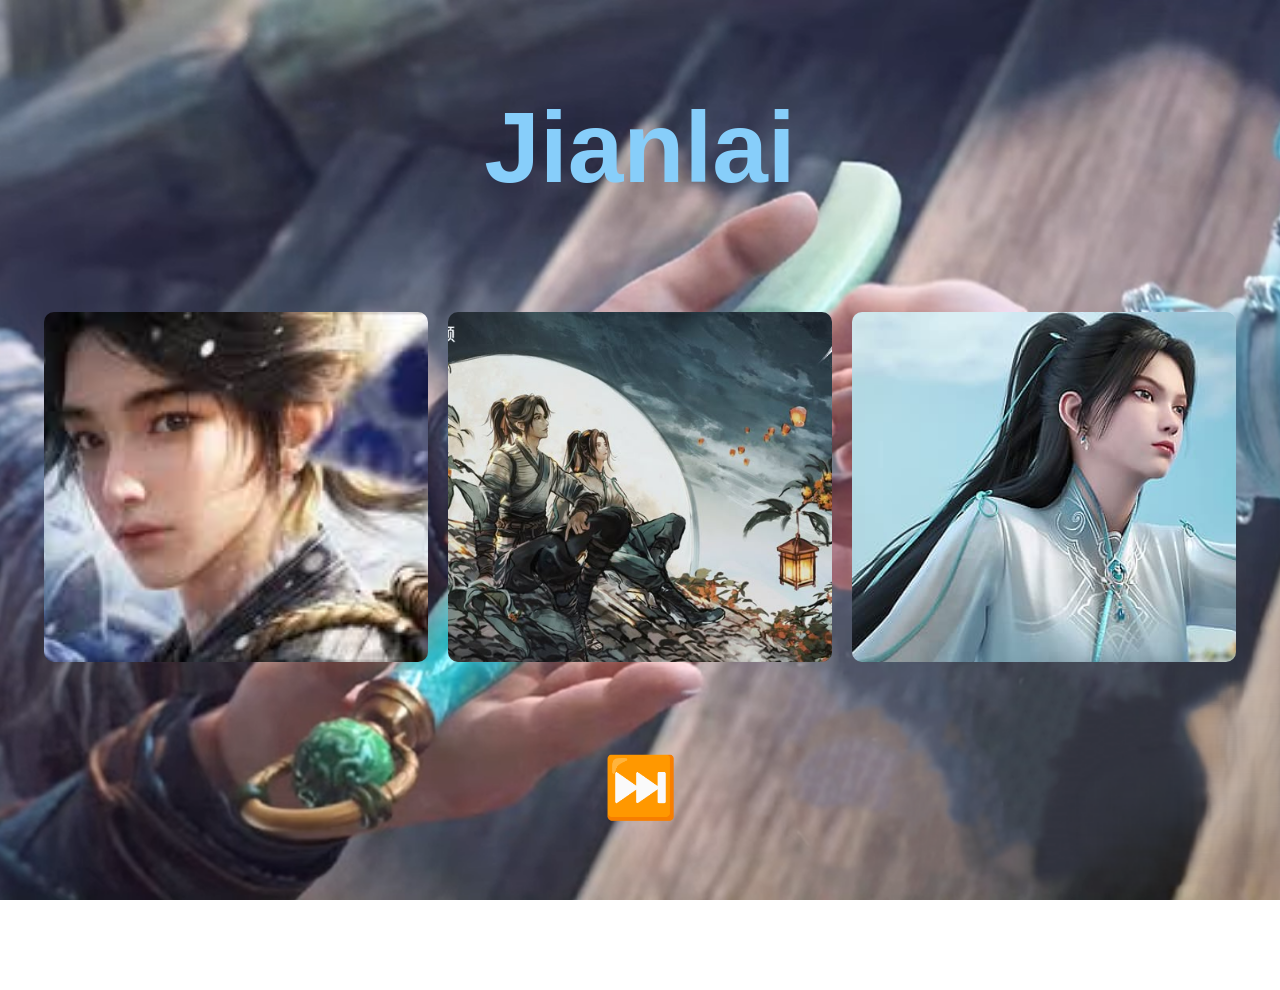
==== index.html @ 7b6633e1 "rename html files" ====
<!DOCTYPE html>
<html>
<head>
    <title> Jianlai</title>
    <link rel="stylesheet" href="style-JL.css">
</head>
<body> 
    <h1> Jianlai</h1>
<div class="img-container"> 
    <img src="chenpingan01.jpg" class="img-chen">
    <img src="jianlai01.jpg" class="img-jian">
    <img src="Ningyao01.jpg" class="img-Ning">  
</div>
 
<div class="btn-container"> 
    <a href ="page2.html" class="btn"> ⏭️</a>

</div>
    
</body>

</html>
---- style-JL.css ----
body {
  background-image: url("jianlai03.png");
  background-size: cover;           
  background-position: center;      
  background-repeat: no-repeat;     
  background-attachment: fixed;     
  min-height: 100vh;
  margin: 0;                        
  padding: 0;                       
}

.img-container {
  display: flex;
  gap: 20px;
  justify-content: center;
  padding: 40px;     
}

.img-chen {
  width: 32%;        
  height: 350px;
  object-fit: cover;
  border-radius: 10px;
}

.img-jian {
  width: 32%;
  height: 350px;
  object-fit: cover;
  border-radius: 10px;
}

.img-Ning {
  width: 32%;
  height: 350px;
  object-fit: cover;
  border-radius: 10px;
}

.img-container img:hover {
  transform: scale(1.05);
  transition: transform 0.3s;
}


h1 {
  text-align: center;
  color: lightskyblue;
  font-family: 'Arial', sans-serif;
  margin-top: 90px;
  font-size: 100px;
}
h1:hover {
    color: white;
    transition: color 0.3s;
}

.btn-container {
  text-align: center;
  margin: 50px;     
}

.btn {
  transition: all 0.3s;
  font-size: 60px;
  outline: none;
  box-shadow: none;
  text-decoration: none;          
  display: inline-block;          
  -webkit-tap-highlight-color: transparent;  
  color: white;                   
  background-color: transparent; 
  border: none;                   
  cursor: pointer;                
}

.btn:focus {
  outline: none;
  box-shadow: none;
}

.btn:visited {
  color: white;    
}

.btn:hover {
  box-shadow: 0 0 20px white;
  transform: scale(1.1);
}
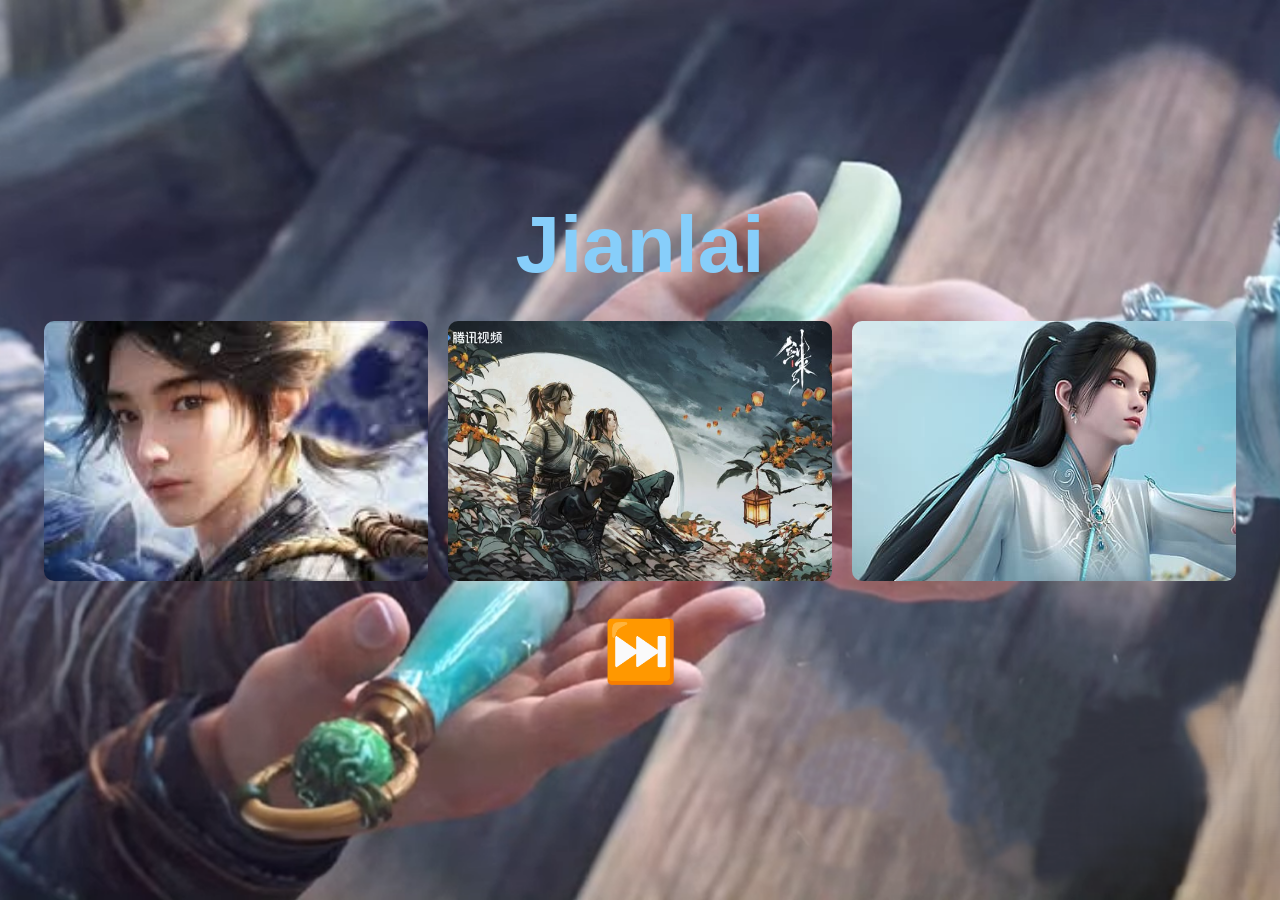
==== commit e4d4ac4a: "fixed web not fit" ====
--- a/index.html
+++ b/index.html
@@ -2,7 +2,7 @@
 <html>
 <head>
     <title> Jianlai</title>
-    <link rel="stylesheet" href="style-JL.css">
+    <link rel="stylesheet" href="style.css">
 </head>
 <body> 
     <h1> Jianlai</h1>
--- a/style.css
+++ b/style.css
@@ -0,0 +1,101 @@
+* {
+  margin: 0;
+  padding: 0;
+  box-sizing: border-box;
+}
+
+body {
+  background-image: url("jianlai03.png");
+  background-size: cover;
+  background-position: center;
+  background-repeat: no-repeat;
+  /* removed background-attachment: fixed */
+  height: 100vh;        /* exact screen height */
+  overflow: hidden;     /* no scrolling! */
+  display: flex;
+  flex-direction: column;
+  justify-content: center;  /* centers everything vertically */
+}
+
+.img-container {
+  display: flex;
+  gap: 20px;
+  justify-content: center;
+  padding: 20px 40px;   /* reduced padding */
+}
+
+.img-chen {
+  width: 32%;
+  height: 260px;        /* reduced to fit screen */
+  object-fit: cover;
+  border-radius: 10px;
+}
+
+.img-jian {
+  width: 32%;
+  height: 260px;
+  object-fit: cover;
+  border-radius: 10px;
+}
+
+.img-Ning {
+  width: 32%;
+  height: 260px;
+  object-fit: cover;
+  border-radius: 10px;
+}
+
+.img-container img {
+  transition: transform 0.3s;  /* moved here from hover */
+}
+
+.img-container img:hover {
+  transform: scale(1.05);
+}
+
+h1 {
+  text-align: center;
+  color: lightskyblue;
+  font-family: 'Arial', sans-serif;
+  margin-top: 0;        /* removed big margin */
+  margin-bottom: 10px;
+  font-size: 80px;      /* slightly smaller */
+}
+
+h1:hover {
+  color: white;
+  transition: color 0.3s;
+}
+
+.btn-container {
+  text-align: center;
+  margin: 15px 0;       /* reduced margin */
+}
+
+.btn {
+  transition: all 0.3s;
+  font-size: 60px;
+  outline: none;
+  box-shadow: none;
+  text-decoration: none;
+  display: inline-block;
+  -webkit-tap-highlight-color: transparent;
+  color: white;
+  background-color: transparent;
+  border: none;
+  cursor: pointer;
+}
+
+.btn:focus {
+  outline: none;
+  box-shadow: none;
+}
+
+.btn:visited {
+  color: white;
+}
+
+.btn:hover {
+  box-shadow: 0 0 20px white;
+  transform: scale(1.1);
+}
